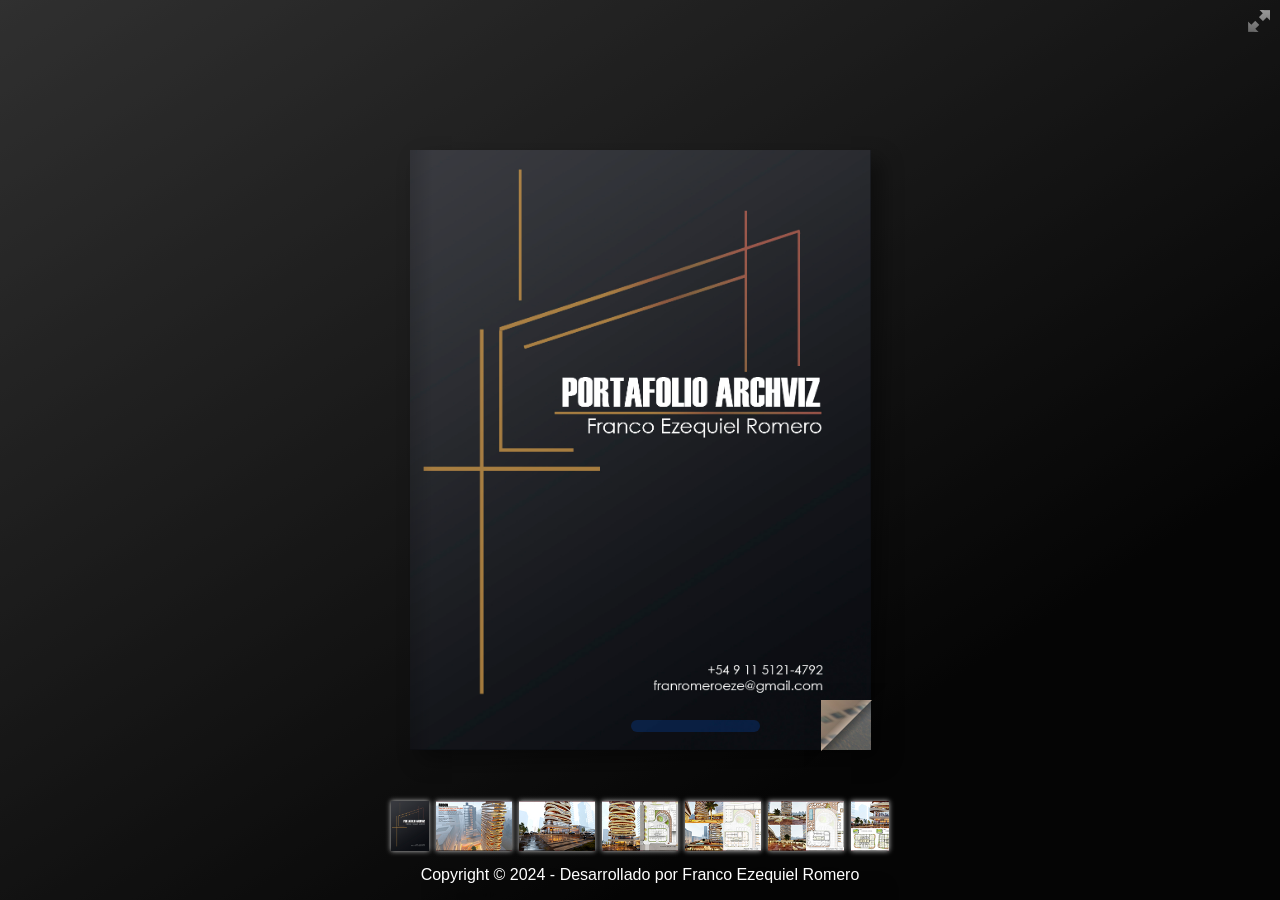
==== index.html @ a2949c25 "archviz" ====
<!doctype html>
<!--[if lt IE 7 ]> <html lang="en" class="ie6"> <![endif]-->
<!--[if IE 7 ]>    <html lang="en" class="ie7"> <![endif]-->
<!--[if IE 8 ]>    <html lang="en" class="ie8"> <![endif]-->
<!--[if IE 9 ]>    <html lang="en" class="ie9"> <![endif]-->
<!--[if !IE]><!--> <html lang="en"> <!--<![endif]-->
<head>
<title>Portafolio Franco Romero</title>
<meta name="viewport" content="width = 1050, user-scalable = no" />
<script type="text/javascript" src="./extras/jquery.min.1.7.js"></script>
<script type="text/javascript" src="./extras/modernizr.2.5.3.min.js"></script>
<script type="text/javascript" src="./lib/hash.js"></script>
<!-- font -->
<link rel="preconnect" href="https://fonts.googleapis.com">
<link rel="preconnect" href="https://fonts.gstatic.com" crossorigin>
<link href="https://fonts.googleapis.com/css2?family=Poiret+One&display=swap" rel="stylesheet">
<!-- icon bootstrap -->
<link rel="stylesheet" href="https://cdn.jsdelivr.net/npm/bootstrap-icons@1.11.3/font/bootstrap-icons.min.css">
<link rel="icon" href="./img/icon.png">
</head>
<body>
	<div id="canvas">
		
		<div class="zoom-icon zoom-icon-in"></div>
		
<div class="magazine-viewport" >
	<div class="menu" >

		
		<i id="flechaMenu" class="bi bi-chevron-compact-right"></i>


		<ul style="color: white;">
			<li><img src="./img/perfil.png" width="100" alt=""></li>
			<li><p class="myname">Franco Ezequiel Romero</p></li>
			<li><p class="title">FREELANCE</p></li>
			<li><p class="description">Profesional independiente, especializado en Diseño, Tecnología y Programación</p></li>
			<li>
				<p class="hab">Revit</p>
				<p class="hab">AutoCAD</p>
				<p class="hab">Revit MEP</p>
				<p class="hab">Adobe Photoshop</p>
				<p class="hab">Sketchup</p>
				<p class="hab">Blender</p>
				<p class="hab">3Ds Max</p>
				<p class="hab">Lumion</p>
				<p class="hab">Twinmotion</p>
				<p class="hab">Adobe Premier</p>
				<p class="hab">Adobe After effects</p>
				<p class="hab">Vray</p>
				<p class="hab">Excel</p>
				<p class="hab">Google Sheets</p>
				<p class="hab">Desarrollo Web</p>
				<p class="hab">Diseño Web</p>
				<p class="hab">APIs</p>
				<p class="hab">Fotografía</p>
				<p class="hab">HTML5</p>
				<p class="hab">CSS</p>
				<p class="hab">JavaScript</p>
				<p class="hab">Python</p>
				<p class="hab">Nodejs</p>
				<p class="hab">SASS</p>
				<p class="hab">Bootstrap</p>
				<p class="hab">Git</p>
				<p class="hab">Inteligencia Artificial</p>
				<p class="hab">Figma</p>
				<p class="hab">Vue JS</p>
				<p class="hab">Next JS</p>
				<p class="hab">React JS</p>
				<p class="hab">PHP</p>
				<p class="hab">SQL</p>
				<p class="hab">MySQL</p>
				
			</li>
		</ul>

		<ul class="contactoMenu">

			<li><a href="#"><i class="bi bi-envelope" style="color: white;"></i> franromeroeze@gmail.com</a></li>

			<li><a href="#"><i class="bi bi-telephone" style="color: white;"></i> +54 9 11-5121-4792</a></li>
	
			<li> <a href="#"><i class="bi bi-geo-alt" style="color: white;"></i> CABA, Buenos Aires</a></li>
			<li> <a href="#">www.francoeromero.com</a></li>
		</ul>
	</div>
	<!-- contacto -->
	<div class="contacto" >
		<a class="wp" href="http://wa.link/d80sr2" style="display: flex;">
			<p>Escribime en mi Whatsapp <i class="bi bi-whatsapp"></i></p> 
			<img  src="./img/whatsap.png">
		</a>
		<a class="tel" href="https://call.whatsapp.com/voice/uDTge3ZlMLOW909pmqjZq3 ">
			<p>Llamame y atenderé en el momento 📞</p>
			<img  src="./img/llamada.png" >
		</a>
		<a  class="cv" href="#" download="cv_francoromero">
			<p>Puedes descargar mi Curriculum 📄</p>
			<img src="./img/cv.png">
		</a>
	</div>

	<!-- fondo video -->
	<video muted autoplay loop>
		<source src="./video/background4.mp4" type="video/mp4">
	</video>
	<div class="capa"></div>

	<!-- botones para pasar pagina -->
	<div class="container">
		<div class="magazine">
			<!-- Next button -->
			<div ignore="1" class="next-button"></div>
			<!-- Previous button -->
			<div ignore="1" class="previous-button"></div>
		</div>
	</div>


	<!-- copyright -->
	<div style="display: flex; flex-direction: column;">
		
		<p id="copy" style="z-index: 9; position: absolute; bottom: 0; color: white; left: 50%; transform: translateX(-50%);font-family:sans-serif; font-size: 1rem; text-shadow: 20px 20px 20px black; "> Copyright © 2024 - Desarrollado por Franco Ezequiel Romero</p>
	</div>
</div>

<!-- Thumbnails -->
<div class="thumbnails">
	<div>
		<ul>
			<li class="i">
				<img src="pages/1-thumb.jpg" width="76" height="100" class="page-1">
				<span>1</span>
			</li>
			<li class="d">
				<img src="pages/2-thumb.jpg" width="76" height="100" class="page-2">
				<img src="pages/3-thumb.jpg" width="76" height="100" class="page-3">
				<span>2-3</span>
			</li>
			<li class="d">
				<img src="pages/4-thumb.jpg" width="76" height="100" class="page-4">
				<img src="pages/5-thumb.jpg" width="76" height="100" class="page-5">
				<span>4-5</span>
			</li>
			<li class="d">
				<img src="pages/6-thumb.jpg" width="76" height="100" class="page-6">
				<img src="pages/7-thumb.jpg" width="76" height="100" class="page-7">
				<span>6-7</span>
			</li>
			<li class="d">
				<img src="pages/8-thumb.jpg" width="76" height="100" class="page-8">
				<img src="pages/9-thumb.jpg" width="76" height="100" class="page-9">
				<span>8-9</span>
			</li>
			<li class="d">
				<img src="pages/10-thumb.jpg" width="76" height="100" class="page-10">
				<img src="pages/11-thumb.jpg" width="76" height="100" class="page-11">
				<span>10-11</span>
			</li>
			<li class="i">
				<img src="pages/12-thumb.jpg" width="76" height="100" class="page-12">
				<span>12</span>
			</li>
		<ul>
	<div>	
</div>


</div>


<script type="text/javascript">

function loadApp() {

 	$('#canvas').fadeIn(1000);

 	var flipbook = $('.magazine');

 	// Check if the CSS was already loaded
	
	if (flipbook.width()==0 || flipbook.height()==0) {
		setTimeout(loadApp, 10);
		return;
	}
	
	// Create the flipbook

	flipbook.turn({
			
			// Magazine width

			width: 922,

			// Magazine height

			height: 600,

			// Duration in millisecond

			duration: 1000,

			// Hardware acceleration

			acceleration: !isChrome(),

			// Enables gradients

			gradients: true,
			
			// Auto center this flipbook

			autoCenter: true,

			// Elevation from the edge of the flipbook when turning a page

			elevation: 50,

			// The number of pages

			pages: 14,

			// Events

			when: {
				turning: function(event, page, view) {
					
					var book = $(this),
					currentPage = book.turn('page'),
					pages = book.turn('pages');
			
					// Update the current URI

					Hash.go('page/' + page).update();

					// Show and hide navigation buttons

					disableControls(page);
					

					$('.thumbnails .page-'+currentPage).
						parent().
						removeClass('current');

					$('.thumbnails .page-'+page).
						parent().
						addClass('current');
				},

				turned: function(event, page, view) {

					disableControls(page);

					$(this).turn('center');

					if (page==1) { 
						$(this).turn('peel', 'br');
					}

				},

				missing: function (event, pages) {

					// Add pages that aren't in the magazine

					for (var i = 0; i < pages.length; i++)
						addPage(pages[i], $(this));

				}
			}

	});

	// Zoom.js

	$('.magazine-viewport').zoom({
		flipbook: $('.magazine'),

		max: function() { 
			
			return largeMagazineWidth()/$('.magazine').width();

		}, 

		when: {

			swipeLeft: function() {

				$(this).zoom('flipbook').turn('next');

			},

			swipeRight: function() {
				
				$(this).zoom('flipbook').turn('previous');

			},

			resize: function(event, scale, page, pageElement) {

				if (scale==1)
					loadSmallPage(page, pageElement);
				else
					loadLargePage(page, pageElement);

			},

			zoomIn: function () {

				$('.thumbnails').hide();
				$('.made').hide();
				$('.magazine').removeClass('animated').addClass('zoom-in');
				$('.zoom-icon').removeClass('zoom-icon-in').addClass('zoom-icon-out');
				
				if (!window.escTip && !$.isTouch) {
					escTip = true;

					$('<div />', {'class': 'exit-message'}).
						html('<div>Press ESC to exit</div>').
							appendTo($('body')).
							delay(2000).
							animate({opacity:0}, 500, function() {
								$(this).remove();
							});
				}
			},

			zoomOut: function () {

				$('.exit-message').hide();
				$('.thumbnails').fadeIn();
				$('.made').fadeIn();
				$('.zoom-icon').removeClass('zoom-icon-out').addClass('zoom-icon-in');

				setTimeout(function(){
					$('.magazine').addClass('animated').removeClass('zoom-in');
					resizeViewport();
				}, 0);

			}
		}
	});

	// Zoom event

	if ($.isTouch)
		$('.magazine-viewport').bind('zoom.doubleTap', zoomTo);
	else
		$('.magazine-viewport').bind('zoom.tap', zoomTo);


	// Using arrow keys to turn the page

	$(document).keydown(function(e){

		var previous = 37, next = 39, esc = 27;

		switch (e.keyCode) {
			case previous:

				// left arrow
				$('.magazine').turn('previous');
				e.preventDefault();

			break;
			case next:

				//right arrow
				$('.magazine').turn('next');
				e.preventDefault();

			break;
			case esc:
				
				$('.magazine-viewport').zoom('zoomOut');	
				e.preventDefault();

			break;
		}
	});

	// URIs - Format #/page/1 

	Hash.on('^page\/([0-9]*)$', {
		yep: function(path, parts) {
			var page = parts[1];

			if (page!==undefined) {
				if ($('.magazine').turn('is'))
					$('.magazine').turn('page', page);
			}

		},
		nop: function(path) {

			if ($('.magazine').turn('is'))
				$('.magazine').turn('page', 1);
		}
	});


	$(window).resize(function() {
		resizeViewport();
	}).bind('orientationchange', function() {
		resizeViewport();
	});

	// Events for thumbnails

	$('.thumbnails').click(function(event) {
		
		var page;

		if (event.target && (page=/page-([0-9]+)/.exec($(event.target).attr('class'))) ) {
		
			$('.magazine').turn('page', page[1]);
		}
	});

	$('.thumbnails li').
		bind($.mouseEvents.over, function() {
			
			$(this).addClass('thumb-hover');

		}).bind($.mouseEvents.out, function() {
			
			$(this).removeClass('thumb-hover');

		});

	if ($.isTouch) {
	
		$('.thumbnails').
			addClass('thumbanils-touch').
			bind($.mouseEvents.move, function(event) {
				event.preventDefault();
			});

	} else {

		$('.thumbnails ul').mouseover(function() {

			$('.thumbnails').addClass('thumbnails-hover');

		}).mousedown(function() {

			return false;

		}).mouseout(function() {

			$('.thumbnails').removeClass('thumbnails-hover');

		});

	}


	// Regions

	if ($.isTouch) {
		$('.magazine').bind('touchstart', regionClick);
	} else {
		$('.magazine').click(regionClick);
	}

	// Events for the next button

	$('.next-button').bind($.mouseEvents.over, function() {
		
		$(this).addClass('next-button-hover');

	}).bind($.mouseEvents.out, function() {
		
		$(this).removeClass('next-button-hover');

	}).bind($.mouseEvents.down, function() {
		
		$(this).addClass('next-button-down');

	}).bind($.mouseEvents.up, function() {
		
		$(this).removeClass('next-button-down');

	}).click(function() {
		
		$('.magazine').turn('next');

	});

	// Events for the next button
	
	$('.previous-button').bind($.mouseEvents.over, function() {
		
		$(this).addClass('previous-button-hover');

	}).bind($.mouseEvents.out, function() {
		
		$(this).removeClass('previous-button-hover');

	}).bind($.mouseEvents.down, function() {
		
		$(this).addClass('previous-button-down');

	}).bind($.mouseEvents.up, function() {
		
		$(this).removeClass('previous-button-down');

	}).click(function() {
		
		$('.magazine').turn('previous');

	});


	resizeViewport();

	$('.magazine').addClass('animated');

}

// Zoom icon

 $('.zoom-icon').bind('mouseover', function() { 
 	
 	if ($(this).hasClass('zoom-icon-in'))
 		$(this).addClass('zoom-icon-in-hover');

 	if ($(this).hasClass('zoom-icon-out'))
 		$(this).addClass('zoom-icon-out-hover');
 
 }).bind('mouseout', function() { 
 	
 	 if ($(this).hasClass('zoom-icon-in'))
 		$(this).removeClass('zoom-icon-in-hover');
 	
 	if ($(this).hasClass('zoom-icon-out'))
 		$(this).removeClass('zoom-icon-out-hover');

 }).bind('click', function() {

 	if ($(this).hasClass('zoom-icon-in'))
 		$('.magazine-viewport').zoom('zoomIn');
 	else if ($(this).hasClass('zoom-icon-out'))	
		$('.magazine-viewport').zoom('zoomOut');

 });

 $('#canvas').hide();


// Load the HTML4 version if there's not CSS transform

yepnope({
	test : Modernizr.csstransforms,
	yep: ['./lib/turn.js'],
	nope: ['./lib/turn.html4.min.js'],
	both: ['./lib/zoom.min.js', './js/magazine.js', './css/magazine.css'],
	complete: loadApp
});

</script>

</body>
</html>
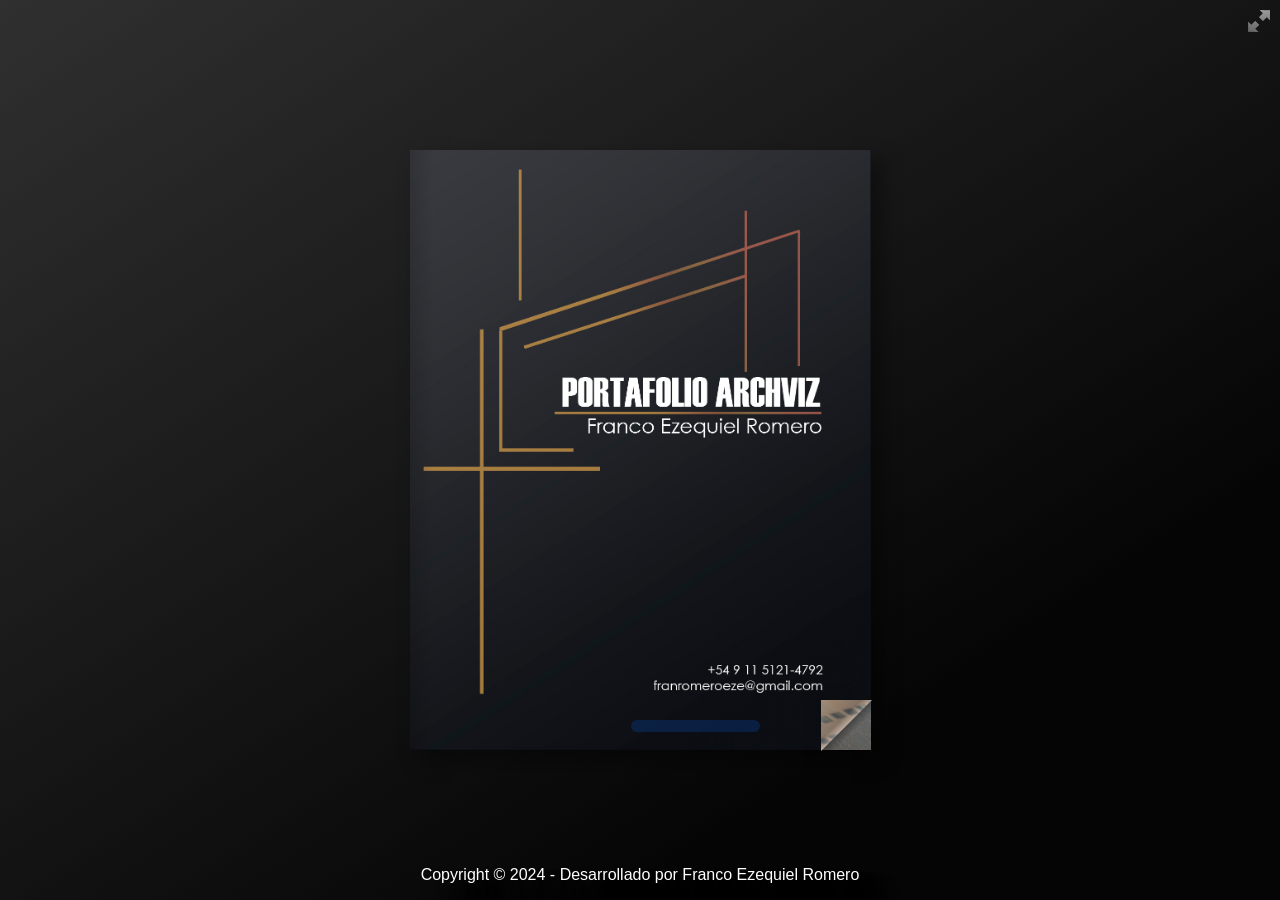
==== commit 6916b0d9: "update" ====
--- a/index.html
+++ b/index.html
@@ -94,7 +94,7 @@
 			<p>Llamame y atenderé en el momento 📞</p>
 			<img  src="./img/llamada.png" >
 		</a>
-		<a  class="cv" href="#" download="cv_francoromero">
+		<a  class="cv" href="./download/cv_francoromero.pdf" download="cv_francoromero">
 			<p>Puedes descargar mi Curriculum 📄</p>
 			<img src="./img/cv.png">
 		</a>
@@ -125,7 +125,7 @@
 </div>
 
 <!-- Thumbnails -->
-<div class="thumbnails">
+<!-- <div class="thumbnails" style="display: none;">
 	<div>
 		<ul>
 			<li class="i">
@@ -157,8 +157,14 @@
 				<img src="pages/11-thumb.jpg" width="76" height="100" class="page-11">
 				<span>10-11</span>
 			</li>
+			<li class="d">
+				<img src="pages/12-thumb.jpg" width="76" height="100" class="page-10">
+				<img src="pages/13-thumb.jpg" width="76" height="100" class="page-11">
+				<span>10-11</span>
+			</li>
+
 			<li class="i">
-				<img src="pages/12-thumb.jpg" width="76" height="100" class="page-12">
+				<img src="pages/14-thumb.jpg" width="76" height="100" class="page-12">
 				<span>12</span>
 			</li>
 		<ul>
@@ -166,12 +172,15 @@
 </div>
 
 
-</div>
+</div> -->
 
 
 <script type="text/javascript">
 
 function loadApp() {
+	/*
+	Esta funcion carga la aplicacion flipbook.
+	 */
 
  	$('#canvas').fadeIn(1000);
 
@@ -187,10 +196,13 @@
 	// Create the flipbook
 
 	flipbook.turn({
-			
+			/*
+			Esta función se encarga de ajustar el tamaño de la revista 
+			*/
 			// Magazine width
 
 			width: 922,
+			// width: 1400,
 
 			// Magazine height
 
@@ -350,9 +362,9 @@
 
 
 	// Using arrow keys to turn the page
-
+	
 	$(document).keydown(function(e){
-
+		/*utilizar las teclas para pasar de pagina*/
 		var previous = 37, next = 39, esc = 27;
 
 		switch (e.keyCode) {
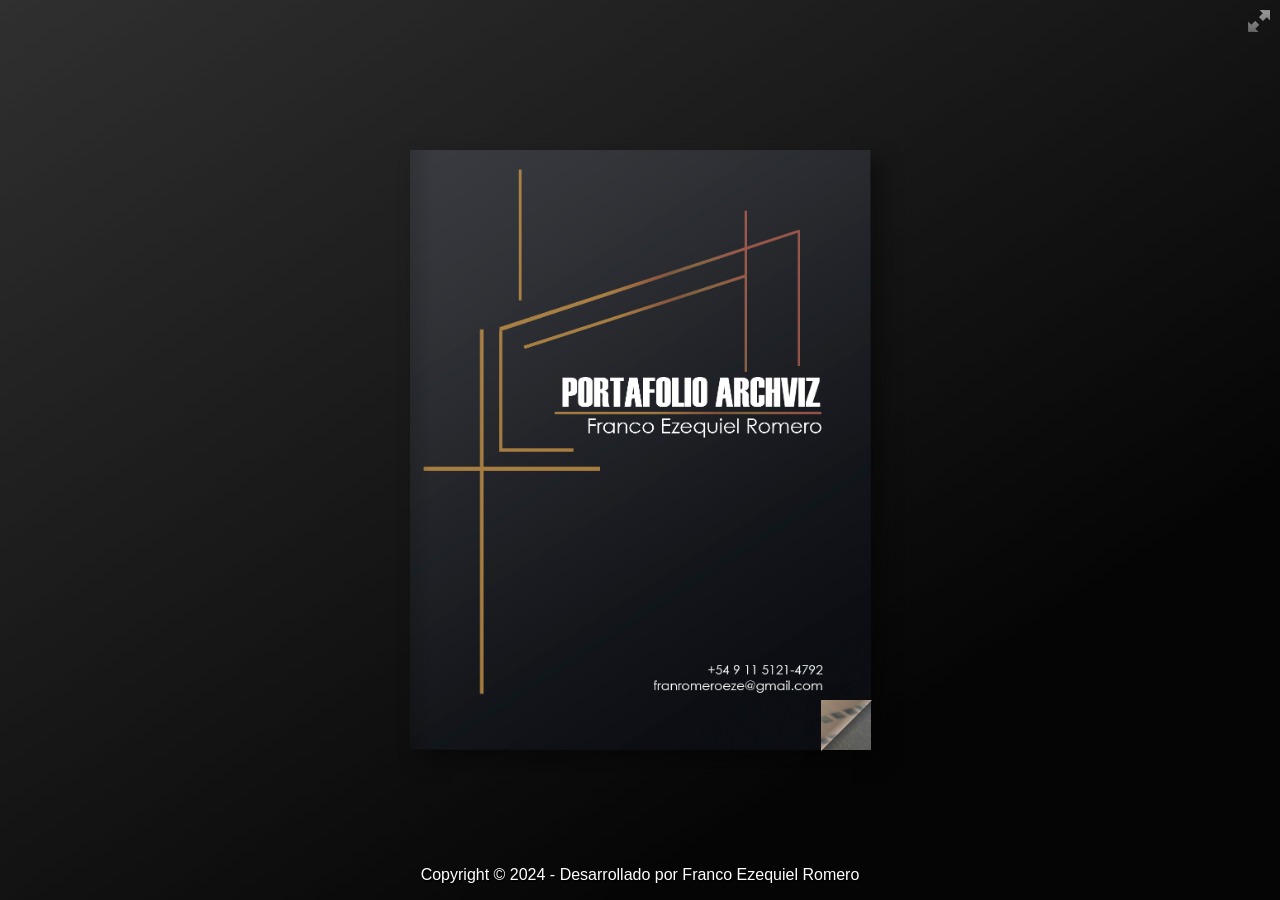
==== commit 7e104e06: "archviz" ====
--- a/index.html
+++ b/index.html
@@ -105,7 +105,7 @@
 		<source src="./video/background4.mp4" type="video/mp4">
 	</video>
 	<div class="capa"></div>
-
+	<img id='flechas' class="flechas" src="./img/flechitas_teclado.png" >
 	<!-- botones para pasar pagina -->
 	<div class="container">
 		<div class="magazine">
@@ -120,7 +120,7 @@
 	<!-- copyright -->
 	<div style="display: flex; flex-direction: column;">
 		
-		<p id="copy" style="z-index: 9; position: absolute; bottom: 0; color: white; left: 50%; transform: translateX(-50%);font-family:sans-serif; font-size: 1rem; text-shadow: 20px 20px 20px black; "> Copyright © 2024 - Desarrollado por Franco Ezequiel Romero</p>
+		<p id="copy" style="z-index: 9; position: absolute; bottom: 0; color: white; left: 50%; transform: translateX(-50%);font-family:sans-serif; font-size: 1rem; text-shadow: 1px 2px  black; "> Copyright © 2024 - Desarrollado por Franco Ezequiel Romero</p>
 	</div>
 </div>
 
@@ -176,7 +176,7 @@
 
 
 <script type="text/javascript">
-
+flechas = document.getElementById('flechas')
 function loadApp() {
 	/*
 	Esta funcion carga la aplicacion flipbook.
@@ -230,7 +230,7 @@
 
 			// The number of pages
 
-			pages: 14,
+			pages: 18,
 
 			// Events
 
@@ -289,7 +289,7 @@
 		flipbook: $('.magazine'),
 
 		max: function() { 
-			
+			flechas.style.display = 'none';
 			return largeMagazineWidth()/$('.magazine').width();
 
 		}, 
@@ -318,7 +318,6 @@
 			},
 
 			zoomIn: function () {
-
 				$('.thumbnails').hide();
 				$('.made').hide();
 				$('.magazine').removeClass('animated').addClass('zoom-in');
@@ -326,7 +325,6 @@
 				
 				if (!window.escTip && !$.isTouch) {
 					escTip = true;
-
 					$('<div />', {'class': 'exit-message'}).
 						html('<div>Press ESC to exit</div>').
 							appendTo($('body')).
@@ -338,7 +336,7 @@
 			},
 
 			zoomOut: function () {
-
+				flechas.style.display = 'block';
 				$('.exit-message').hide();
 				$('.thumbnails').fadeIn();
 				$('.made').fadeIn();
@@ -468,7 +466,6 @@
 
 
 	// Regions
-
 	if ($.isTouch) {
 		$('.magazine').bind('touchstart', regionClick);
 	} else {
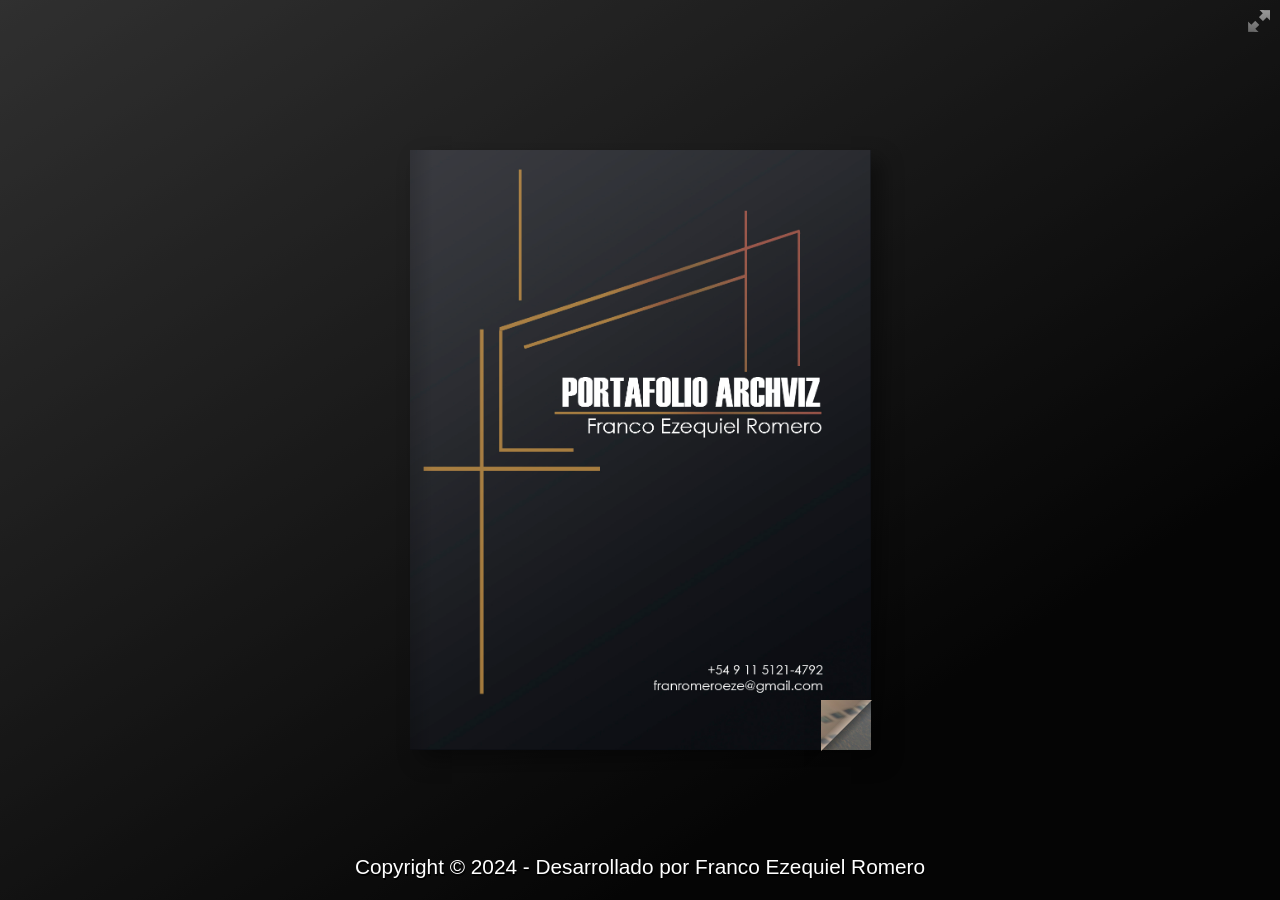
==== commit b4d9ad2c: "archviz" ====
--- a/index.html
+++ b/index.html
@@ -120,7 +120,7 @@
 	<!-- copyright -->
 	<div style="display: flex; flex-direction: column;">
 		
-		<p id="copy" style="z-index: 9; position: absolute; bottom: 0; color: white; left: 50%; transform: translateX(-50%);font-family:sans-serif; font-size: 1rem; text-shadow: 1px 2px  black; "> Copyright © 2024 - Desarrollado por Franco Ezequiel Romero</p>
+		<p id="copy" style=" z-index: 9; position: absolute; bottom: 0; color: white; left: 50%; transform: translateX(-50%);font-family:sans-serif; font-size: 1.3rem; text-shadow: 1px 2px  black; "> Copyright © 2024 - Desarrollado por Franco Ezequiel Romero</p>
 	</div>
 </div>
 
@@ -230,7 +230,7 @@
 
 			// The number of pages
 
-			pages: 18,
+			pages: 30,
 
 			// Events
 
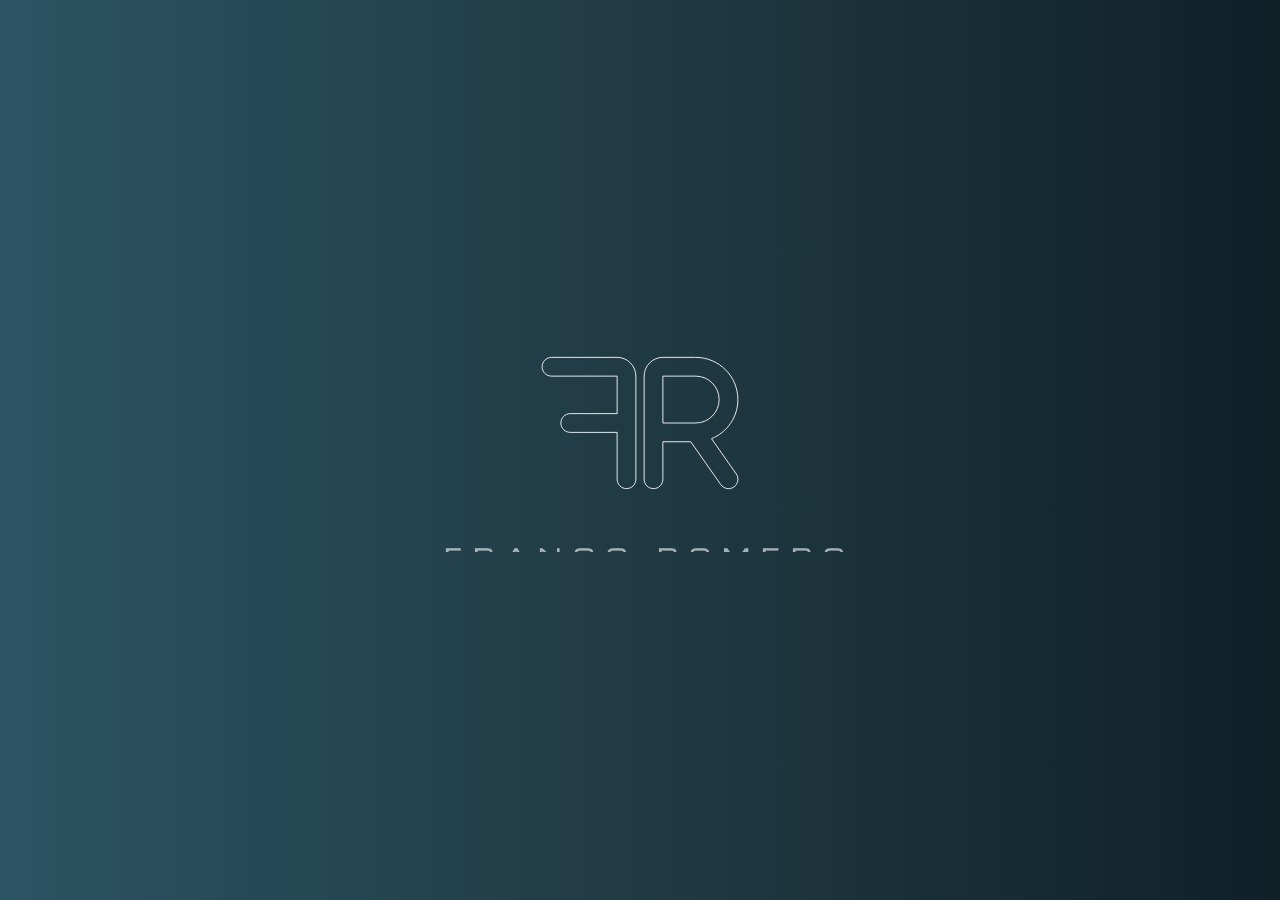
==== commit d147442c: "archviz" ====
--- a/index.html
+++ b/index.html
@@ -124,6 +124,26 @@
 	</div>
 </div>
 
+
+<div class="loading-page">
+	<!-- <svg id="svg" xmlns="http://www.w3.org/2000/svg" viewBox="0 0 512 512">
+
+		<path
+			d="M415.44 512h-95.11L212.12 357.46v91.1L125.69 512H28V29.82L68.47 0h108.05l123.74 176.13V63.45L386.69 0h97.69v461.5zM38.77 35.27V496l72-52.88V194l215.5 307.64h84.79l52.35-38.17h-78.27L69 13zm82.54 466.61l80-58.78v-101l-79.76-114.4v220.94L49 501.89h72.34zM80.63 10.77l310.6 442.57h82.37V10.77h-79.75v317.56L170.91 10.77zM311 191.65l72 102.81V15.93l-72 53v122.72z" />
+	</svg> -->
+	<div style="display: flex; flex-direction: row;">
+
+		<svg id="svg" style="transform: scaleX(-1); margin-right: -3rem;" xmlns="http://www.w3.org/2000/svg" viewBox="0 0 320 512"><!--!Font Awesome Free 6.5.2 by @fontawesome - https://fontawesome.com License - https://fontawesome.com/license/free Copyright 2024 Fonticons, Inc.--><path d="M64 32C28.7 32 0 60.7 0 96V256 448c0 17.7 14.3 32 32 32s32-14.3 32-32V288H224c17.7 0 32-14.3 32-32s-14.3-32-32-32H64V96H288c17.7 0 32-14.3 32-32s-14.3-32-32-32H64z"/></svg>
+		<svg id="svg" xmlns="http://www.w3.org/2000/svg" viewBox="0 0 320 512"><!--!Font Awesome Free 6.5.2 by @fontawesome - https://fontawesome.com License - https://fontawesome.com/license/free Copyright 2024 Fonticons, Inc.--><path d="M64 32C28.7 32 0 60.7 0 96V288 448c0 17.7 14.3 32 32 32s32-14.3 32-32V320h95.3L261.8 466.4c10.1 14.5 30.1 18 44.6 7.9s18-30.1 7.9-44.6L230.1 309.5C282.8 288.1 320 236.4 320 176c0-79.5-64.5-144-144-144H64zM176 256H64V96H176c44.2 0 80 35.8 80 80s-35.8 80-80 80z"/></svg>
+	</div>
+
+
+	<div class="name-container">
+		<div class="logo-name">Franco Romero</div>
+	</div>
+</div>
+
+
 <!-- Thumbnails -->
 <!-- <div class="thumbnails" style="display: none;">
 	<div>
@@ -173,7 +193,9 @@
 
 
 </div> -->
-
+<script src="https://cdnjs.cloudflare.com/ajax/libs/gsap/3.11.3/gsap.min.js"
+    integrity="sha512-gmwBmiTVER57N3jYS3LinA9eb8aHrJua5iQD7yqYCKa5x6Jjc7VDVaEA0je0Lu0bP9j7tEjV3+1qUm6loO99Kw=="
+    crossorigin="anonymous" referrerpolicy="no-referrer"></script>
 
 <script type="text/javascript">
 flechas = document.getElementById('flechas')
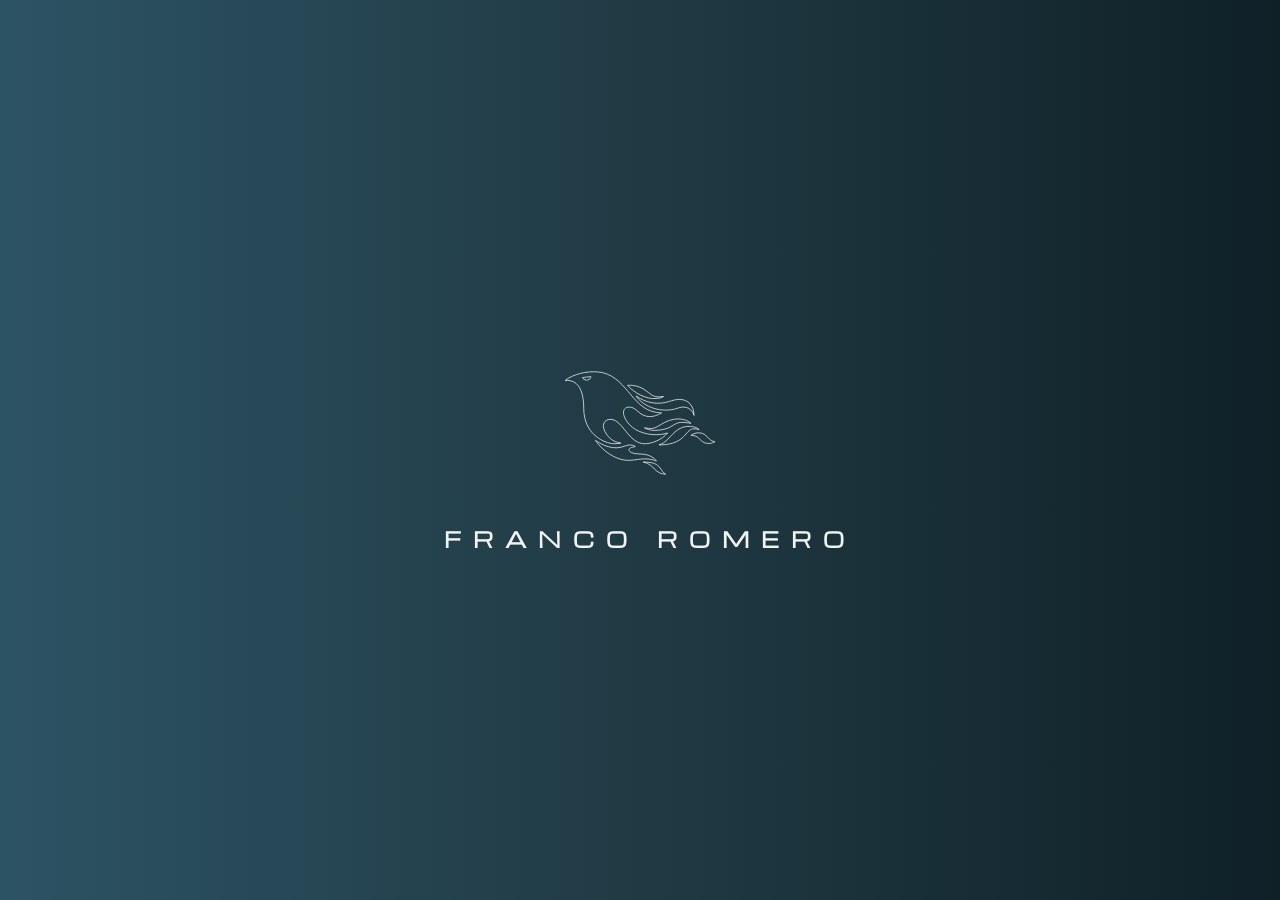
==== commit 63885e0b: "archviz" ====
--- a/index.html
+++ b/index.html
@@ -131,11 +131,13 @@
 		<path
 			d="M415.44 512h-95.11L212.12 357.46v91.1L125.69 512H28V29.82L68.47 0h108.05l123.74 176.13V63.45L386.69 0h97.69v461.5zM38.77 35.27V496l72-52.88V194l215.5 307.64h84.79l52.35-38.17h-78.27L69 13zm82.54 466.61l80-58.78v-101l-79.76-114.4v220.94L49 501.89h72.34zM80.63 10.77l310.6 442.57h82.37V10.77h-79.75v317.56L170.91 10.77zM311 191.65l72 102.81V15.93l-72 53v122.72z" />
 	</svg> -->
-	<div style="display: flex; flex-direction: row;">
-
-		<svg id="svg" style="transform: scaleX(-1); margin-right: -3rem;" xmlns="http://www.w3.org/2000/svg" viewBox="0 0 320 512"><!--!Font Awesome Free 6.5.2 by @fontawesome - https://fontawesome.com License - https://fontawesome.com/license/free Copyright 2024 Fonticons, Inc.--><path d="M64 32C28.7 32 0 60.7 0 96V256 448c0 17.7 14.3 32 32 32s32-14.3 32-32V288H224c17.7 0 32-14.3 32-32s-14.3-32-32-32H64V96H288c17.7 0 32-14.3 32-32s-14.3-32-32-32H64z"/></svg>
-		<svg id="svg" xmlns="http://www.w3.org/2000/svg" viewBox="0 0 320 512"><!--!Font Awesome Free 6.5.2 by @fontawesome - https://fontawesome.com License - https://fontawesome.com/license/free Copyright 2024 Fonticons, Inc.--><path d="M64 32C28.7 32 0 60.7 0 96V288 448c0 17.7 14.3 32 32 32s32-14.3 32-32V320h95.3L261.8 466.4c10.1 14.5 30.1 18 44.6 7.9s18-30.1 7.9-44.6L230.1 309.5C282.8 288.1 320 236.4 320 176c0-79.5-64.5-144-144-144H64zM176 256H64V96H176c44.2 0 80 35.8 80 80s-35.8 80-80 80z"/></svg>
-	</div>
+	<!-- <div style="display: flex; flex-direction: row;"> -->
+<svg id="svg" xmlns="http://www.w3.org/2000/svg" viewBox="0 0 640 512"><path d="M212.9 344.3c3.8-.1 22.8-1.4 25.6-2.2-2.4-2.6-43.6-1-68-49.6-4.3-8.6-7.5-17.6-6.4-27.6 2.9-25.5 32.9-30 52-18.5 36 21.6 63.3 91.3 113.7 97.5 37 4.5 84.6-17 108.2-45.4-.6-.1-.8-.2-1-.1-.4 .1-.8 .2-1.1 .3-33.3 12.1-94.3 9.7-134.7-14.8-37.6-22.8-53.1-58.7-51.8-74.6 1.8-21.3 22.9-23.2 35.9-19.6 14.4 3.9 24.4 17.6 38.9 27.4 15.6 10.4 32.9 13.7 51.3 10.3 14.9-2.7 34.4-12.3 36.5-14.5-1.1-.1-1.8-.1-2.5-.2-6.2-.6-12.4-.8-18.5-1.7C279.8 194.5 262.1 47.4 138.5 37.9 94.2 34.5 39.1 46 2.2 72.9c-.8 .6-1.5 1.2-2.2 1.8 .1 .2 .1 .3 .2 .5 .8 0 1.6-.1 2.4-.2 6.3-1 12.5-.8 18.7 .3 23.8 4.3 47.7 23.1 55.9 76.5 5.3 34.3-.7 50.8 8 86.1 19 77.1 91 107.6 127.7 106.4zM75.3 64.9c-.9-1-.9-1.2-1.3-2 12.1-2.6 24.2-4.1 36.6-4.8-1.1 14.7-22.2 21.3-35.3 6.8zm196.9 350.5c-42.8 1.2-92-26.7-123.5-61.4-4.6-5-16.8-20.2-18.6-23.4l.4-.4c6.6 4.1 25.7 18.6 54.8 27 24.2 7 48.1 6.3 71.6-3.3 22.7-9.3 41-.5 43.1 2.9-18.5 3.8-20.1 4.4-24 7.9-5.1 4.4-4.6 11.7 7 17.2 26.2 12.4 63-2.8 97.2 25.4 2.4 2 8.1 7.8 10.1 10.7-.1 .2-.3 .3-.4 .5-4.8-1.5-16.4-7.5-40.2-9.3-24.7-2-46.3 5.3-77.5 6.2zm174.8-252c16.4-5.2 41.3-13.4 66.5-3.3 16.1 6.5 26.2 18.7 32.1 34.6 3.5 9.4 5.1 19.7 5.1 28.7-.2 0-.4 0-.6 .1-.2-.4-.4-.9-.5-1.3-5-22-29.9-43.8-67.6-29.9-50.2 18.6-130.4 9.7-176.9-48-.7-.9-2.4-1.7-1.3-3.2 .1-.2 2.1 .6 3 1.3 18.1 13.4 38.3 21.9 60.3 26.2 30.5 6.1 54.6 2.9 79.9-5.2zm102.7 117.5c-32.4 .2-33.8 50.1-103.6 64.4-18.2 3.7-38.7 4.6-44.9 4.2v-.4c2.8-1.5 14.7-2.6 29.7-16.6 7.9-7.3 15.3-15.1 22.8-22.9 19.5-20.2 41.4-42.2 81.9-39 23.1 1.8 29.3 8.2 36.1 12.7 .3 .2 .4 .5 .7 .9-.5 0-.7 .1-.9 0-7-2.7-14.3-3.3-21.8-3.3zm-12.3-24.1c-.1 .2-.1 .4-.2 .6-28.9-4.4-48-7.9-68.5 4-17 9.9-31.4 20.5-62 24.4-27.1 3.4-45.1 2.4-66.1-8-.3-.2-.6-.4-1-.6 0-.2 .1-.3 .1-.5 24.9 3.8 36.4 5.1 55.5-5.8 22.3-12.9 40.1-26.6 71.3-31 29.6-4.1 51.3 2.5 70.9 16.9zM268.6 97.3c-.6-.6-1.1-1.2-2.1-2.3 7.6 0 29.7-1.2 53.4 8.4 19.7 8 32.2 21 50.2 32.9 11.1 7.3 23.4 9.3 36.4 8.1 4.3-.4 8.5-1.2 12.8-1.7 .4-.1 .9 0 1.5 .3-.6 .4-1.2 .9-1.8 1.2-8.1 4-16.7 6.3-25.6 7.1-26.1 2.6-50.3-3.7-73.4-15.4-19.3-9.9-36.4-22.9-51.4-38.6zM640 335.7c-3.5 3.1-22.7 11.6-42.7 5.3-12.3-3.9-19.5-14.9-31.6-24.1-10-7.6-20.9-7.9-28.1-8.4 .6-.8 .9-1.2 1.2-1.4 14.8-9.2 30.5-12.2 47.3-6.5 12.5 4.2 19.2 13.5 30.4 24.2 10.8 10.4 21 9.9 23.1 10.5 .1-.1 .2 0 .4 .4zm-212.5 137c2.2 1.2 1.6 1.5 1.5 2-18.5-1.4-33.9-7.6-46.8-22.2-21.8-24.7-41.7-27.9-48.6-29.7 .5-.2 .8-.4 1.1-.4 13.1 .1 26.1 .7 38.9 3.9 25.3 6.4 35 25.4 41.6 35.3 3.2 4.8 7.3 8.3 12.3 11.1z"/></svg>
+		<!-- <svg id="svg" 
+		xmlns="http://www.w3.org/2000/svg" viewBox="0 0 320 512">
+			<path d="M64 32C28.7 32 0 60.7 0 96V288 448c0 17.7 14.3 32 32 32s32-14.3 32-32V320h95.3L261.8 466.4c10.1 14.5 30.1 18 44.6 7.9s18-30.1 7.9-44.6L230.1 309.5C282.8 288.1 320 236.4 320 176c0-79.5-64.5-144-144-144H64zM176 256H64V96H176c44.2 0 80 35.8 80 80s-35.8 80-80 80z"/>
+		</svg> -->
+	<!-- </div> -->
 
 
 	<div class="name-container">
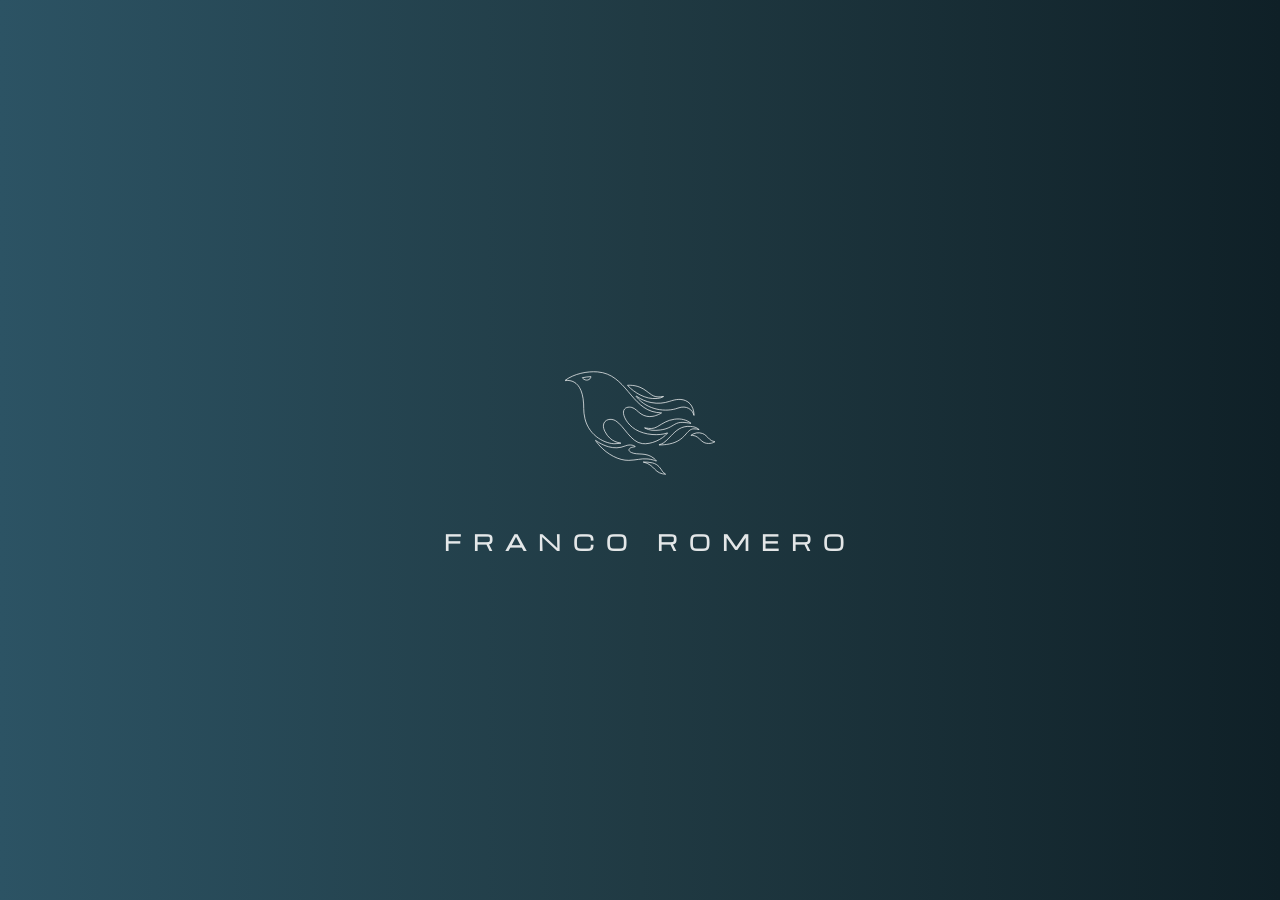
==== commit 1b00aced: "archviz" ====
--- a/index.html
+++ b/index.html
@@ -101,9 +101,9 @@
 	</div>
 
 	<!-- fondo video -->
-	<video muted autoplay loop>
+ <video muted autoplay loop>
 		<source src="./video/background4.mp4" type="video/mp4">
-	</video>
+	</video> 
 	<div class="capa"></div>
 	<img id='flechas' class="flechas" src="./img/flechitas_teclado.png" >
 	<!-- botones para pasar pagina -->
